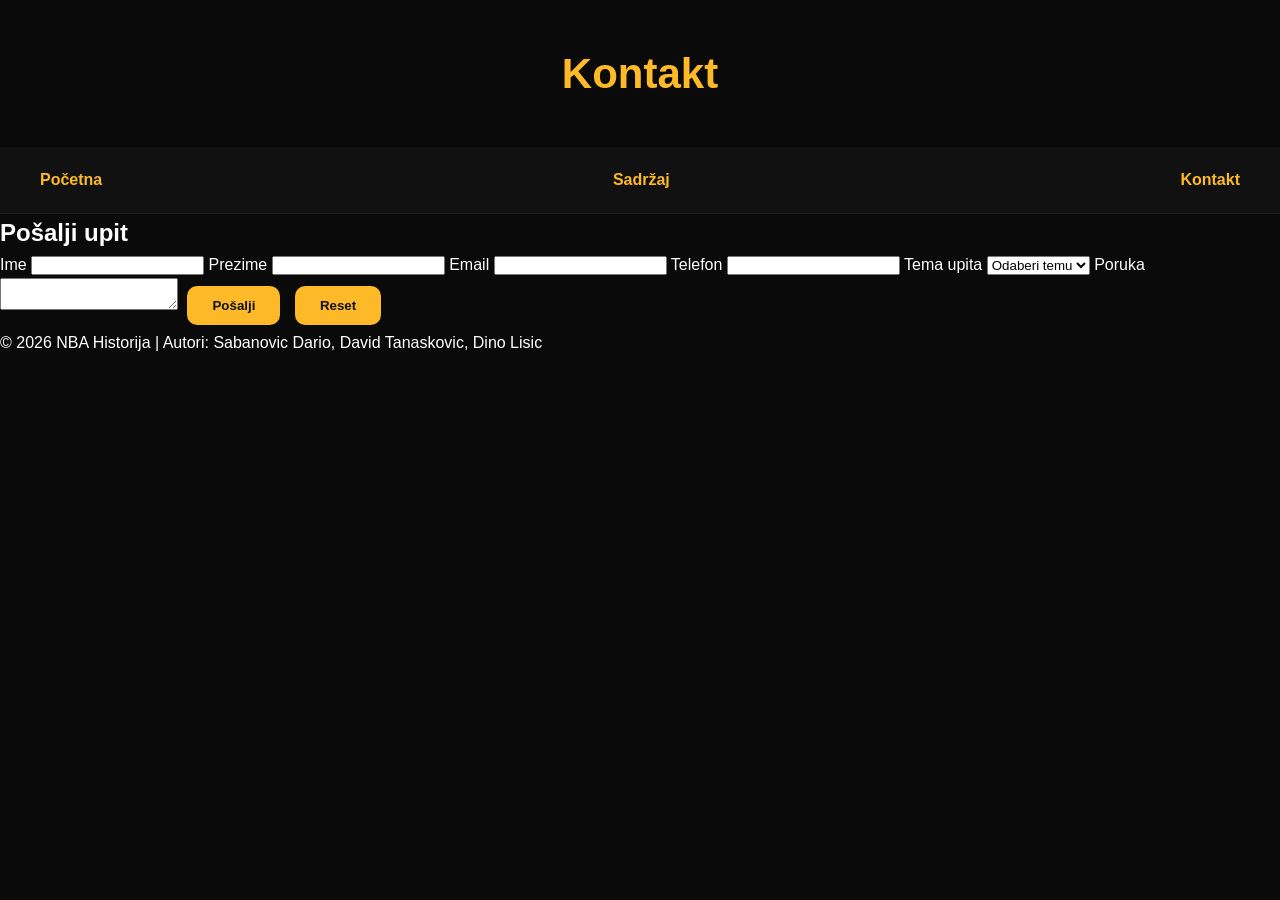
==== kontakt.html @ c61e5762 "postavljam zadnji html fajl kontakt.html betu verzija kontakt.html" ====
<!DOCTYPE html>
<html lang="bs">

<head>

<meta charset="UTF-8">

<meta name="viewport"
content="width=device-width, initial-scale=1.0">

<title>NBA Historija - Kontakt</title>

<link rel="stylesheet" href="omco.css">

</head>

<body>

<header>

    <h1>Kontakt</h1>

    <nav>
        <a href="index.html">Početna</a>
        <a href="sadrzaj.html">Sadržaj</a>
        <a href="kontakt.html">Kontakt</a>
    </nav>

</header>

<main>

<section>

    <h2>Pošalji upit</h2>

    <form id="kontaktForma" novalidate>

        <label for="ime">Ime</label>

        <input type="text" id="ime">

        <span id="imeError"></span>

           <!--AI Chat GBT -->

        <label for="prezime">Prezime</label>

        <input type="text" id="prezime">

        <span id="prezimeError"></span>

        <label for="email">Email</label>

        <input type="text" id="email">

        <span id="emailError"></span>

        <label for="telefon">Telefon</label>

        <input type="text" id="telefon">

        <span id="telefonError"></span>

        <label for="tema">Tema upita</label>

        <select id="tema">

            <option value="">
                Odaberi temu
            </option>

            <!--AI ChatGBT -->

            <option value="legende">
                NBA legende
            </option>

            <option value="rekordi">
                NBA rekordi
            </option>

            <option value="timovi">
                NBA timovi
            </option>

        </select>

        <span id="temaError"></span>

        <label for="poruka">Poruka</label>

        <textarea id="poruka"></textarea>

        <span id="porukaError"></span>

        <button type="submit">
            Pošalji
        </button>

        <button type="button">
            Reset
        </button>

        <p id="success"></p>

    </form>

</section>

</main>

<footer>

<p>
© 2026 NBA Historija |
Autori: Sabanovic Dario,
David Tanaskovic,
Dino Lisic
</p>

</footer>

<script src="js/tptpskripte.js"></script>

</body>
</html>
---- omco.css ----
/* =========================================
   1. RESET I GLOBALNI STILOVI
   ========================================= */
* {
    margin: 0;
    padding: 0;
    box-sizing: border-box;
}

body {
    font-family: 'Poppins', sans-serif;
    background: #0a0a0a;
    color: #fff;
    line-height: 1.6;
    overflow-x: hidden;
}

/* =========================================
   2. NAVIGACIJA (Fixna i Standardna)
   ========================================= */
nav {
    padding: 20px 40px;
    background: #111;
    display: flex;
    justify-content: space-between;
    align-items: center;
    border-bottom: 1px solid rgba(255, 255, 255, 0.05);
    position: relative;
    z-index: 1000;
}

/* Specifično za era.css (fixed nav sa blur efektom) */
.era-nav {
    position: fixed;
    top: 0;
    width: 100%;
    background: rgba(0,0,0,0.65);
    backdrop-filter: blur(10px);
}

nav h2 {
    color: #fdb927;
}

nav a {
    color: #fdb927;
    text-decoration: none;
    font-weight: 600;
    transition: 0.3s;
}

/* Crveno dugme za nazad iz era.css */
.btn-back-era {
    background: #c8102e;
    color: #fff !important;
    padding: 10px 18px;
    border-radius: 25px;
    font-size: 14px;
}

/* =========================================
   3. HERO SEKCIJA (Za Bird, Curry, Jokic, itd.)
   ========================================= */
.hero {
    min-height: 70vh;
    display: flex;
    align-items: center;
    gap: 40px;
    padding: 80px;
}

.hero img {
    width: 350px;
    height: 450px;
    object-fit: cover;
    border-radius: 25px;
    border: 2px solid #fdb927;
    box-shadow: 0 10px 30px rgba(253, 185, 39, 0.2);
}

.hero-text h1 {
    font-size: 55px;
    color: #fdb927;
}

.hero-text p {
    color: #ddd;
    max-width: 600px;
}

/* =========================================
   4. SLIDER SEKCIJA (Iz era.css)
   ========================================= */
.slider {
    position: relative;
    width: 100%;
    height: 100vh;
    overflow: hidden; 
}

.slide {
    position: absolute;
    width: 100%;
    height: 100%;
    background-size: cover;
    background-position: center;
    opacity: 0;
    transition: opacity 1s ease;
    display: flex;
    align-items: center;
    padding: 80px;
}

.slide::before {
    content: "";
    position: absolute;
    inset: 0;
    background: linear-gradient(to right, rgba(0,0,0,0.85), rgba(0,0,0,0.35));
}

.slide.active {
    opacity: 1;
}

.slide .content {
    position: relative;
    z-index: 2;
    max-width: 650px;
}

.controls {
    position: absolute;
    bottom: 35px;
    left: 50%;
    transform: translateX(-50%);
    z-index: 10;
}

/* =========================================
   5. GRID I KARTICE (Legende i Uspjesi)
   ========================================= */
.container {
    max-width: 1200px;
    margin: auto;
    padding: 60px 30px;
}

header h1 {
    color: #fdb927;
    font-size: 42px;
    text-align: center;
    padding: 40px 0;
}

.grid {
    display: grid;
    grid-template-columns: repeat(auto-fit, minmax(300px, 1fr));
    gap: 25px;
}

.card {
    background: #151515;
    border-radius: 18px;
    overflow: hidden;
    border: 1px solid rgba(255,255,255,0.08);
    transition: 0.3s;
    text-decoration: none;
    color: #fff;
    padding: 20px; /* Za info kartice */
}

/* Specifično za kartice u legende.html (slika preko cijele širine) */
.card img.card-img {
    width: 100%;
    height: 250px;
    object-fit: cover;
    border-radius: 12px;
    margin-bottom: 15px;
}

.card:hover {
    transform: translateY(-8px);
    border-color: #fdb927;
}

.section-title {
    color: #fdb927;
    margin-bottom: 20px;
    font-size: 28px;
    margin-top: 40px;
}

/* =========================================
   6. INFO SEKCIJE, LISTE I DUGMADI
   ========================================= */
.info {
    background: #111;
    padding: 25px;
    border-radius: 15px;
    margin-bottom: 40px;
    border-left: 4px solid #fdb927;
}

ul {
    color: #ccc;
    line-height: 1.7;
    list-style-position: inside;
}

/* Dugmad (iz kobe.css, lebron.css, era.css) */
button, .btn {
    background: #fdb927;
    color: #111;
    border: none;
    padding: 12px 25px;
    border-radius: 10px;
    font-weight: 700;
    cursor: pointer;
    transition: 0.3s;
    margin: 5px;
}

button:hover {
    background: #fff;
    transform: scale(1.05);
}

/* =========================================
   7. RESPONSIVE DIZAJN
   ========================================= */
@media(max-width: 900px) {
    .hero {
        flex-direction: column;
        text-align: center;
        padding: 40px 20px;
    }

    .hero img {
        width: 100%;
        max-width: 300px;
        height: auto;
    }

    .hero-text h1 {
        font-size: 35px;
    }

    .grid {
        grid-template-columns: 1fr;
    }

    .slide {
        padding: 40px 20px;
        text-align: center;
    }
}

/* =========================================
   8. INDEX.HTML DODATNI STILOVI
   ========================================= */

/* Dark mode dugme */
#tema-dugme {
    background: #fdb927;
    color: #111;
    border: none;
    padding: 10px 18px;
    border-radius: 10px;
    font-weight: bold;
}

/* Aktivno filter dugme */
.filter-btn.aktivan {
    background: #c8102e;
    color: white;
}

/* Kartice na index stranici */
.kartica {
    background: #151515;
    border-radius: 18px;
    overflow: hidden;
    border: 1px solid rgba(255,255,255,0.08);
    transition: 0.3s;
}

.kartica:hover {
    transform: translateY(-8px);
    border-color: #fdb927;
}

/* Slike u karticama */
.kartica img {
    width: 100%;
    height: 250px;
    object-fit: cover;
}

/* Sadržaj kartice */
.card-content {
    padding: 20px;
}

.card-content h3 {
    color: #fdb927;
    margin-bottom: 10px;
}

.card-content p {
    color: #ccc;
    margin-bottom: 15px;
}

/* Link dugme */
.card-content a {
    display: inline-block;
    background: #fdb927;
    color: #111;
    text-decoration: none;
    padding: 10px 15px;
    border-radius: 8px;
    font-weight: bold;
    transition: 0.3s;
}

.card-content a:hover {
    background: white;
}

/* Fun fact sekcija */
.fun-fact-sekcija,
.tajmer-sekcija {
    background: #111;
    margin: 30px auto;
    padding: 30px;
    border-radius: 15px;
    max-width: 1000px;
    text-align: center;
    border: 1px solid rgba(255,255,255,0.08);
}

.fun-fact-sekcija h2,
.tajmer-sekcija h2 {
    color: #fdb927;
    margin-bottom: 15px;
}

/* Dark tema */
.dark-theme {
    background: #000;
    color: white;
}

.dark-theme .kartica {
    background: #1a1a1a;
}

.dark-theme nav {
    background: #050505;
}

.dark-theme footer {
    background: #050505;
}
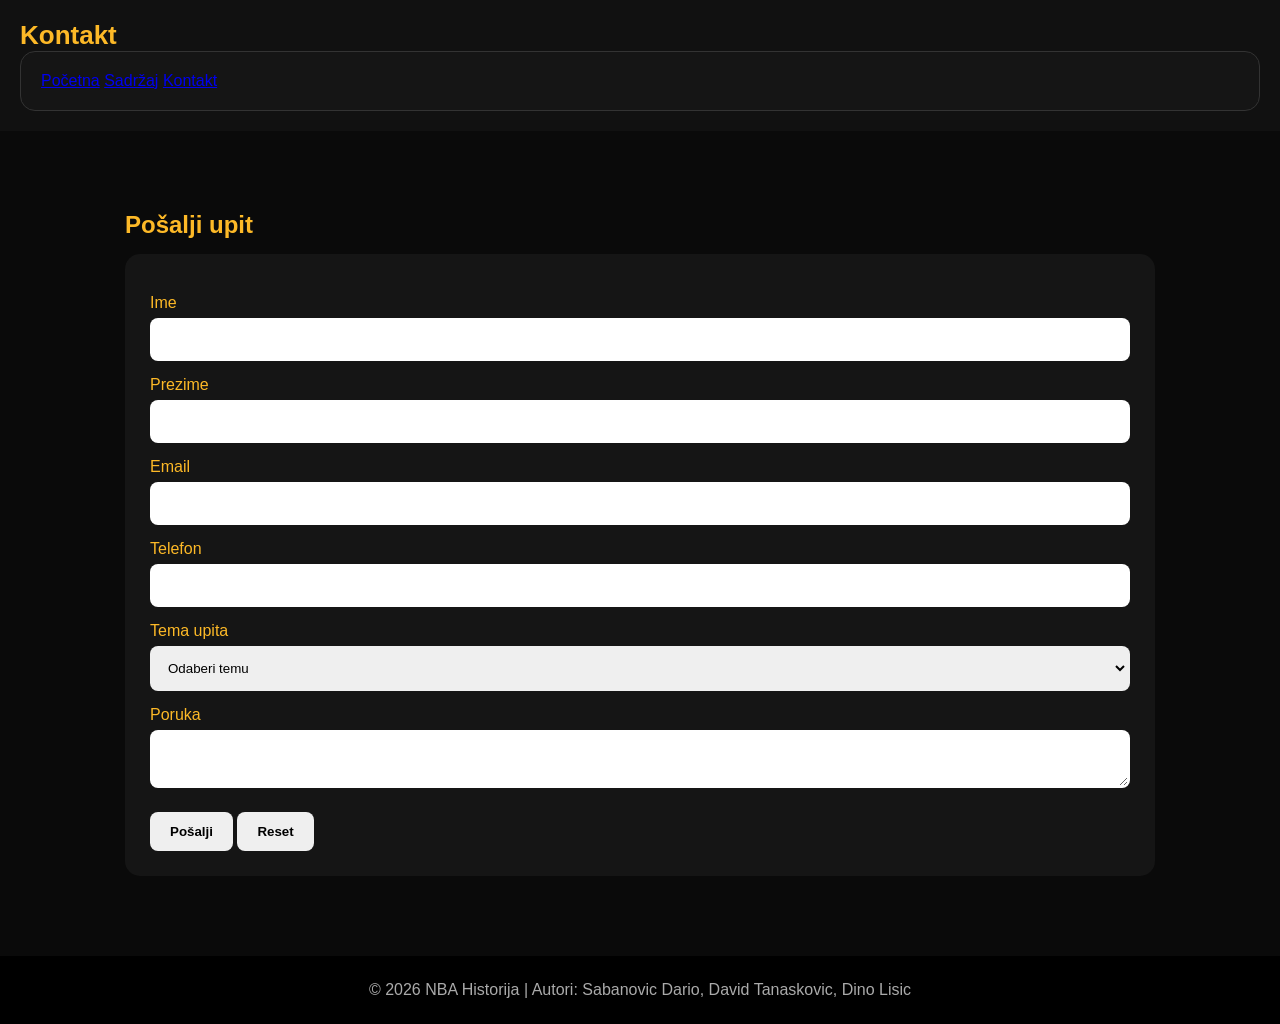
==== commit d3fae28f: "konacan fajl prepravka vec postavljenih fajlova html" ====
--- a/kontakt.html
+++ b/kontakt.html
@@ -10,7 +10,7 @@
 
 <title>NBA Historija - Kontakt</title>
 
-<link rel="stylesheet" href="omco.css">
+ <link rel="stylesheet" href="tptpstil.css">
 
 </head>
 
--- a/tptpstil.css
+++ b/tptpstil.css
@@ -0,0 +1,324 @@
+/* =========================================
+   Css varijable (Arhitektura)
+   ========================================= */
+:root {
+  /* Primarne boje */
+  --color-primary: #fdb927;
+  --color-bg-body: #0a0a0a;
+  --color-bg-card: #151515;
+  --color-bg-header: #111;
+  --color-bg-alt: #222;
+  
+  /* Tekst i obrubi */
+  --color-text-light: #ffffff;
+  --color-text-muted: #aaaaaa;
+  --color-border: #333333;
+  --color-error: #ff6666;
+  --color-success: #7CFC00;
+
+  /* Layout i tranzicije */
+  --border-radius-lg: 15px;
+  --border-radius-sm: 8px;
+  --transition-fast: 0.3s ease;
+}
+
+/* Upotreba ai-a: Ai mi je pomogao u postavljanju ove arhitekture varijabli 
+   kako bih mogao mijenjati boje na cijelom sajtu odjednom bez ručnog traženja koda. */
+
+/* =========================================
+   Reset i osnovni stilovi
+   ========================================= */
+* {
+  margin: 0;
+  padding: 0;
+  box-sizing: border-box;
+}
+
+html {
+  scroll-behavior: smooth;
+}
+
+body {
+  font-family: Arial, sans-serif;
+  background: var(--color-bg-body);
+  color: var(--color-text-light);
+}
+
+/* =========================================
+   Header i navigacija
+   ========================================= */
+header {
+  background: var(--color-bg-header);
+  padding: 20px;
+  position: sticky;
+  top: 0;
+  z-index: 10;
+}
+
+header h1, .logo {
+  color: var(--color-primary);
+  font-size: 26px;
+  font-weight: bold;
+}
+
+.header-flex {
+  display: flex;
+  justify-content: space-between;
+  align-items: center;
+  flex-wrap: wrap;
+}
+
+.menu a {
+  color: var(--color-text-light);
+  text-decoration: none;
+  margin: 0 10px;
+  transition: var(--transition-fast);
+}
+
+.menu a:hover {
+  color: var(--color-primary);
+}
+
+/* =========================================
+   Layout struktura
+   ========================================= */
+.layout {
+  display: grid;
+  grid-template-columns: 220px 1fr 300px;
+  gap: 25px;
+  padding: 30px;
+}
+
+main {
+  max-width: 1100px;
+  margin: auto;
+  padding: 35px;
+}
+
+section {
+  margin: 45px 0;
+}
+
+nav, aside {
+  background: var(--color-bg-card);
+  padding: 20px;
+  border-radius: var(--border-radius-lg);
+  height: max-content;
+  border: 1px solid var(--color-border);
+}
+
+/* =========================================
+   Komponente (Cards, tables, gallery)
+   ========================================= */
+h2, h3, .card a {
+  color: var(--color-primary);
+  margin-bottom: 15px;
+}
+
+table {
+  width: 100%;
+  border-collapse: collapse;
+  background: var(--color-bg-card);
+}
+
+th, td {
+  padding: 14px;
+  border: 1px solid var(--color-border);
+  text-align: left;
+}
+
+th {
+  background: var(--color-bg-alt);
+  color: var(--color-primary);
+}
+
+.cards {
+  display: grid;
+  grid-template-columns: repeat(3, 1fr);
+  gap: 20px;
+  margin-top: 25px;
+}
+
+.card {
+  background: var(--color-bg-card);
+  border-radius: var(--border-radius-lg);
+  overflow: hidden;
+  border: 1px solid var(--color-border);
+  transition: all var(--transition-fast);
+}
+
+/* Upotreba ai-a: Ai je sugerisao dodavanje transform i box-shadow efekata na hover 
+   kako bi kartice dobile dubinu i profesionalniji izgled. */
+.card:hover {
+  transform: translateY(-5px);
+  border-color: var(--color-primary);
+  box-shadow: 0 10px 20px rgba(253, 185, 39, 0.1);
+}
+
+.card img {
+  width: 100%;
+  height: 190px;
+  object-fit: cover;
+}
+
+.gallery {
+  display: grid;
+  grid-template-columns: repeat(3, 1fr);
+  gap: 18px;
+}
+
+.gallery img {
+  width: 100%;
+  height: 230px;
+  object-fit: cover;
+  border-radius: 12px;
+}
+
+/* =========================================
+   Hero sekcija
+   ========================================= */
+/* Upotreba ai-a: Ai mi je pomogao napisati keyframes animaciju za naslov 
+   kako bi se tekst lagano pojavio pri učitavanju stranice. */
+@keyframes fadeIn {
+  from { opacity: 0; transform: translateY(-10px); }
+  to { opacity: 1; transform: translateY(0); }
+}
+
+.hero {
+  padding: 70px 30px;
+  text-align: center;
+  background: linear-gradient(rgba(0, 0, 0, .7), rgba(0, 0, 0, .7)), 
+              url("https://images.unsplash.com/photo-1519861531473-9200262188bf?q=80&w=1600") center/cover;
+}
+
+.hero h1 {
+  font-size: 55px;
+  color: var(--color-primary);
+  animation: fadeIn 1s ease-out;
+}
+
+/* =========================================
+   Forme i dugmad
+   ========================================= */
+form {
+  background: var(--color-bg-card);
+  padding: 25px;
+  border-radius: var(--border-radius-lg);
+}
+
+label {
+  display: block;
+  margin-top: 15px;
+  color: var(--color-primary);
+}
+
+input, select, textarea {
+  width: 100%;
+  padding: 12px;
+  margin-top: 6px;
+  border-radius: var(--border-radius-sm);
+  border: 2px solid transparent;
+  transition: var(--transition-fast);
+}
+
+input:focus, textarea:focus {
+  outline: none;
+  border-color: var(--color-primary);
+}
+
+button {
+  margin-top: 20px;
+  padding: 12px 20px;
+  border: none;
+  border-radius: var(--border-radius-sm);
+  cursor: pointer;
+  font-weight: bold;
+  transition: var(--transition-fast);
+}
+
+nav button {
+  display: block;
+  width: 100%;
+  margin: 8px 0;
+  background: var(--color-bg-alt);
+  color: var(--color-text-light);
+  border: 1px solid var(--color-border);
+}
+
+nav button:hover {
+  background: var(--color-primary);
+  color: black;
+}
+
+.submit {
+  background: var(--color-primary);
+  color: black;
+}
+
+.reset {
+  background: var(--color-border);
+  color: var(--color-text-light);
+}
+
+.error { color: var(--color-error); font-size: 14px; }
+.invalid { border-color: var(--color-error); }
+.success { color: var(--color-success); font-weight: bold; margin-top: 20px; }
+
+/* =========================================
+   Footer
+   ========================================= */
+footer {
+  text-align: center;
+  background: #000;
+  padding: 25px;
+  color: var(--color-text-muted);
+}
+
+/* =========================================
+   Responzivnost (Media queries - 3 breakpointa)
+   ========================================= */
+/* Upotreba ai-a: Ai mi je pomogao definisati tri tačna breakpointa i specifična 
+   pravila za mobilne uređaje, poput pretvaranja navigacije u kolonu i skrolovanja tabela. */
+
+/* 1. Breakpoint: Tableti i manji laptopi */
+@media (max-width: 1024px) {
+  .layout {
+    grid-template-columns: 200px 1fr;
+    padding: 20px;
+  }
+  aside {
+    display: none;
+  }
+}
+
+/* 2. Breakpoint: Veći telefoni i manji tableti */
+@media (max-width: 768px) {
+  .layout {
+    grid-template-columns: 1fr;
+  }
+  .cards {
+    grid-template-columns: repeat(2, 1fr);
+  }
+  .hero h1 {
+    font-size: 42px;
+  }
+}
+
+/* 3. Breakpoint: Mobilni uređaji */
+@media (max-width: 480px) {
+  .cards, .gallery {
+    grid-template-columns: 1fr;
+  }
+  .hero h1 {
+    font-size: 32px;
+  }
+  .header-flex {
+    flex-direction: column;
+    gap: 10px;
+  }
+  table {
+    font-size: 11px;
+    display: block;
+    overflow-x: auto;
+  }
+}
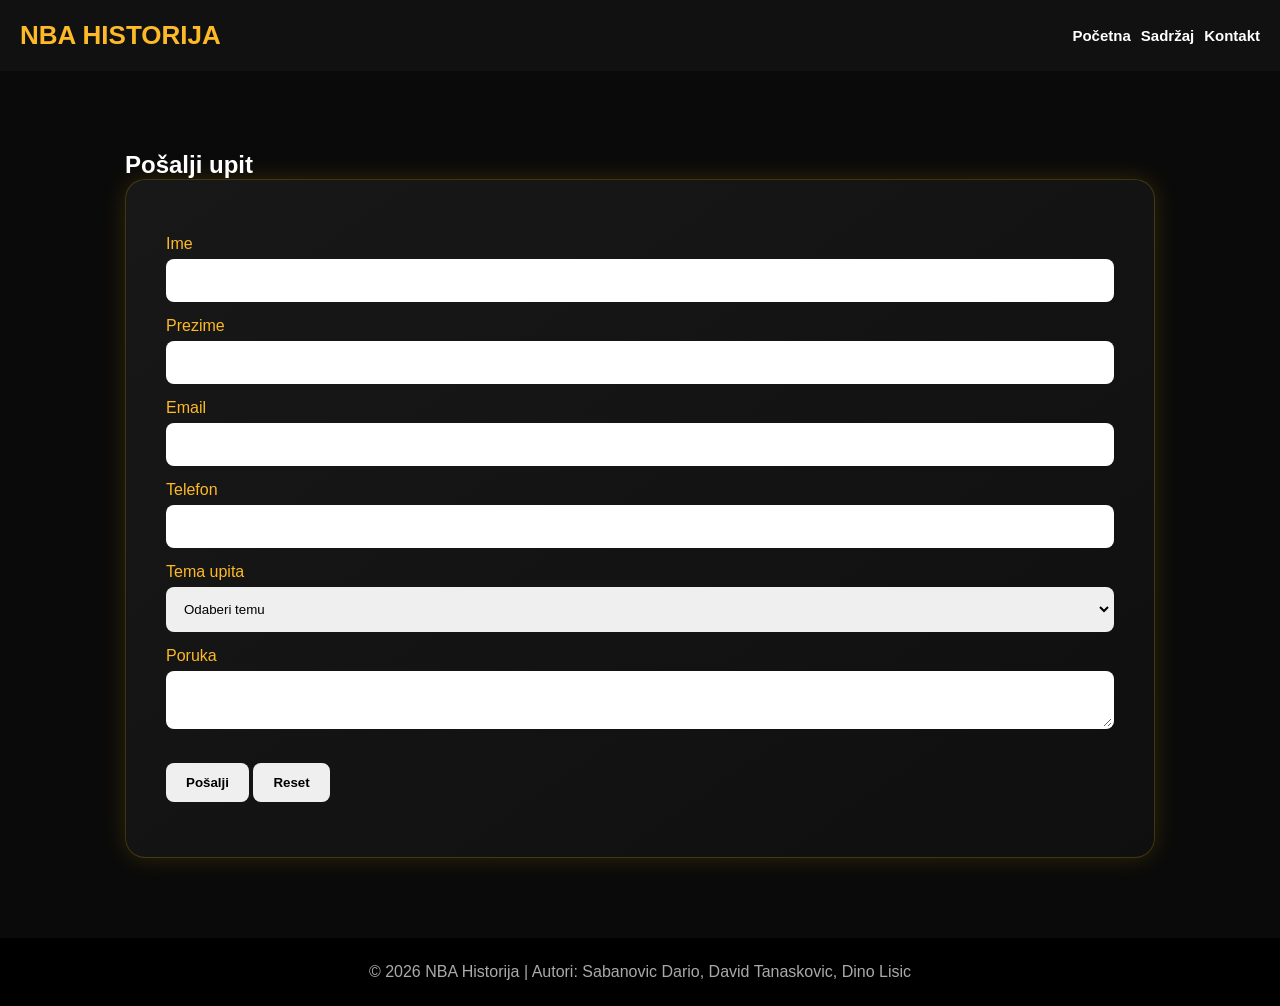
==== commit f0beec1d: "prerada doredjivanje prerada" ====
--- a/kontakt.html
+++ b/kontakt.html
@@ -10,24 +10,22 @@
 
 <title>NBA Historija - Kontakt</title>
 
- <link rel="stylesheet" href="tptpstil.css">
+ <link rel="stylesheet" href="css/tptpstil.css">
 
 </head>
 
 <body>
 
-<header>
+<header class="glavni-header">
+    <h1 class="logo">NBA HISTORIJA</h1>
 
-    <h1>Kontakt</h1>
-
-    <nav>
+    <nav class="menu">
         <a href="index.html">Početna</a>
         <a href="sadrzaj.html">Sadržaj</a>
         <a href="kontakt.html">Kontakt</a>
+        
     </nav>
-
 </header>
-
 <main>
 
 <section>
--- a/css/tptpstil.css
+++ b/css/tptpstil.css
@@ -0,0 +1,1043 @@
+/* =========================================
+   CSS VARIJABLE
+   ========================================= */
+
+:root {
+  --color-primary: #fdb927;
+  --color-bg-body: #0a0a0a;
+  --color-bg-card: #151515;
+  --color-bg-header: #111;
+  --color-bg-alt: #222;
+
+  --color-text-light: #ffffff;
+  --color-text-muted: #aaaaaa;
+  --color-border: #333333;
+
+  --color-error: #ff6666;
+  --color-success: #7CFC00;
+
+  --border-radius-lg: 15px;
+  --border-radius-sm: 8px;
+
+  --transition-fast: 0.3s ease;
+}
+
+/* =========================================
+   RESET
+   ========================================= */
+
+* {
+  margin: 0;
+  padding: 0;
+  box-sizing: border-box;
+}
+
+html {
+  scroll-behavior: smooth;
+}
+
+body {
+  font-family: Arial, sans-serif;
+  background: var(--color-bg-body);
+  color: var(--color-text-light);
+}
+
+/* =========================================
+   HEADER
+   ========================================= */
+
+header {
+  background: var(--color-bg-header);
+  padding: 20px;
+  position: sticky;
+  top: 0;
+  z-index: 10;
+}
+
+.logo {
+  color: var(--color-primary);
+  font-size: 26px;
+  font-weight: bold;
+}
+
+.header-flex {
+  display: flex;
+  align-items: center;
+  width: 100%;
+}
+
+.menu {
+  margin-left: auto;
+
+  display: flex;
+  align-items: center;
+}
+
+header .menu a,
+header .menu a:visited {
+    color: white;
+    text-decoration: none;
+    font-size: 15px;
+    font-weight: bold;
+    margin-left: 10px;
+}
+
+header .menu a:hover {
+    color: #fdb927;
+}
+.menu a:hover {
+  color: #fdb927;
+}
+/* =========================================
+   HERO
+   ========================================= */
+
+.hero {
+  padding: 70px 30px;
+  text-align: center;
+
+  background:
+  linear-gradient(rgba(0,0,0,.7), rgba(0,0,0,.7)),
+  url("https://images.unsplash.com/photo-1519861531473-9200262188bf?q=80&w=1600")
+  center/cover;
+}
+
+.hero h1 {
+  font-size: 55px;
+  color: var(--color-primary);
+}
+
+/* =========================================
+   LAYOUT
+   ========================================= */
+
+.layout {
+  display: grid;
+  grid-template-columns: 220px 1fr 300px;
+  gap: 25px;
+  padding: 30px;
+}
+
+main {
+  max-width: 1100px;
+  margin: auto;
+  padding: 35px;
+}
+
+section {
+  margin: 45px 0;
+}
+
+nav,
+aside {
+  background: var(--color-bg-card);
+  padding: 20px;
+  border-radius: var(--border-radius-lg);
+  border: 1px solid var(--color-border);
+  height: max-content;
+}
+
+/* =========================================
+   DUGMAD
+   ========================================= */
+
+button {
+  margin-top: 20px;
+  padding: 12px 20px;
+  border: none;
+  border-radius: var(--border-radius-sm);
+  cursor: pointer;
+  font-weight: bold;
+  transition: var(--transition-fast);
+}
+
+nav button {
+  display: block;
+  width: 100%;
+  margin: 8px 0;
+  background: var(--color-bg-alt);
+  color: var(--color-text-light);
+  border: 1px solid var(--color-border);
+}
+
+nav button:hover {
+  background: var(--color-primary);
+  color: black;
+}
+
+/* =========================================
+   CARDS
+   ========================================= */
+
+.cards {
+  display: grid;
+  grid-template-columns: repeat(3, 1fr);
+  gap: 20px;
+  margin-top: 25px;
+}
+
+.card {
+  background: var(--color-bg-card);
+  border-radius: var(--border-radius-lg);
+  overflow: hidden;
+  border: 1px solid var(--color-border);
+  transition: var(--transition-fast);
+}
+
+.card:hover {
+  transform: translateY(-5px);
+  border-color: var(--color-primary);
+  box-shadow: 0 10px 20px rgba(253,185,39,.1);
+}
+
+.card img {
+  width: 100%;
+  height: 190px;
+  object-fit: cover;
+}
+
+.card-content {
+  padding: 15px;
+}
+
+.card-content h3 {
+  color: var(--color-primary);
+  margin-bottom: 10px;
+}
+
+.card-content a {
+  color: var(--color-primary);
+  text-decoration: none;
+}
+
+/* =========================================
+   SEKCIJE IZ MENIJA
+   ========================================= */
+
+.sekcija {
+  display: none;
+  background: var(--color-bg-card);
+  padding: 25px;
+  border-radius: var(--border-radius-lg);
+  margin-top: 25px;
+  border: 1px solid var(--color-border);
+}
+
+.aktivna-sekcija {
+  display: block;
+}
+
+.sekcija h2 {
+  color: var(--color-primary);
+  margin-bottom: 15px;
+}
+
+/* =========================================
+   TABELE
+   ========================================= */
+
+table {
+  width: 100%;
+  border-collapse: collapse;
+  background: var(--color-bg-card);
+}
+
+th,
+td {
+  padding: 14px;
+  border: 1px solid var(--color-border);
+  text-align: left;
+}
+
+th {
+  background: var(--color-bg-alt);
+  color: var(--color-primary);
+}
+
+/* =========================================
+   GALERIJA
+   ========================================= */
+
+.gallery {
+  display: grid;
+  grid-template-columns: repeat(3, 1fr);
+  gap: 18px;
+}
+
+.gallery img {
+  width: 100%;
+  height: 230px;
+  object-fit: cover;
+  border-radius: 12px;
+}
+
+/* =========================================
+   VIDEO
+   ========================================= */
+
+aside iframe {
+  width: 100%;
+  height: 220px;
+  border: none;
+  border-radius: 10px;
+  margin-top: 15px;
+}
+
+/* =========================================
+   KONTAKT FORMA
+   ========================================= */
+
+form {
+  background: var(--color-bg-card);
+  padding: 25px;
+  border-radius: var(--border-radius-lg);
+}
+
+label {
+  display: block;
+  margin-top: 15px;
+  color: var(--color-primary);
+}
+
+input,
+select,
+textarea {
+  width: 100%;
+  padding: 12px;
+  margin-top: 6px;
+  border-radius: var(--border-radius-sm);
+  border: 2px solid transparent;
+  transition: var(--transition-fast);
+}
+
+input:focus,
+textarea:focus,
+select:focus {
+  outline: none;
+  border-color: var(--color-primary);
+}
+
+.submit {
+  background: var(--color-primary);
+  color: black;
+}
+
+.reset {
+  background: var(--color-border);
+  color: white;
+}
+
+.error,
+.greska {
+  color: var(--color-error);
+  font-size: 14px;
+}
+
+.invalid {
+  border-color: var(--color-error);
+}
+
+.success {
+  color: var(--color-success);
+  font-weight: bold;
+  margin-top: 20px;
+}
+
+/* =========================================
+   FOOTER
+   ========================================= */
+
+footer {
+  text-align: center;
+  background: #000;
+  padding: 25px;
+  color: var(--color-text-muted);
+}
+
+/* =========================================
+   RESPONSIVE
+   ========================================= */
+
+@media (max-width: 1024px) {
+
+  .layout {
+    grid-template-columns: 200px 1fr;
+    padding: 20px;
+  }
+
+  aside {
+    display: none;
+  }
+}
+
+@media (max-width: 768px) {
+
+  .layout {
+    grid-template-columns: 1fr;
+  }
+
+  .cards {
+    grid-template-columns: repeat(2, 1fr);
+  }
+
+  .hero h1 {
+    font-size: 42px;
+  }
+}
+
+@media (max-width: 480px) {
+
+  .cards,
+  .gallery {
+    grid-template-columns: 1fr;
+  }
+
+  .hero h1 {
+    font-size: 32px;
+  }
+
+  .header-flex {
+    flex-direction: column;
+    gap: 10px;
+  }
+
+  table {
+    font-size: 11px;
+    display: block;
+    overflow-x: auto;
+  }
+}
+.aktivna-sekcija {
+    display: block;
+}
+/* =========================================
+   NBA REKORDI KARTICE
+   ========================================= */
+
+.rekordi-grid {
+    display: grid;
+    grid-template-columns: repeat(3, 1fr);
+    gap: 25px;
+    margin-top: 30px;
+}
+
+.rekord-card {
+    background: #111;
+    border: 1px solid #2d2d2d;
+    border-radius: 28px;
+    padding: 35px;
+    transition: 0.3s;
+}
+
+.rekord-card:hover {
+    transform: translateY(-6px);
+    border-color: #fdb927;
+}
+
+.rekord-card h1 {
+    font-size: 36px;
+    color: white;
+    margin-bottom: 14px;
+    font-weight: bold;
+}
+
+.rekord-card h3 {
+    color: #fdb927;
+    font-size: 18px;
+    margin-bottom: 10px;
+}
+
+.rekord-card p {
+    color: #d0d0d0;
+    font-size: 14px;
+    line-height: 1.3;
+}.aktivna-kartica {
+    border-top: 6px solid #fdb927;
+}
+
+/* =========================================
+   RESPONSIVE REKORDI
+   ========================================= */
+
+@media (max-width: 900px) {
+
+    .rekordi-grid {
+        grid-template-columns: repeat(2, 1fr);
+    }
+}
+
+@media (max-width: 600px) {
+
+    .rekordi-grid {
+        grid-template-columns: 1fr;
+    }
+
+    .rekord-card h1 {
+        font-size: 50px;
+    }
+}
+.trofej-naslov {
+    margin-bottom: 25px;
+    color: #fdb927;
+}
+#trofej table {
+    margin-top: 10px;
+}
+#trofej {
+    max-width: 700px;
+    margin: 0 auto;
+}
+
+#trofej table {
+    width: 100%;
+    margin-top: 15px;
+    font-size: 14px;
+}
+
+#trofej th,
+#trofej td {
+    padding: 10px;
+}
+.tim {
+    display: flex;
+    align-items: center;
+    gap: 10px;
+}
+
+.tim img {
+    width: 28px;
+    height: 28px;
+    object-fit: contain;
+}
+.ere-title {
+    text-align: center;
+    color: #fdb927;
+    margin-bottom: 25px;
+}
+
+.era-box {
+    background: #111;
+    border-left: 5px solid #fdb927;
+    padding: 25px;
+    border-radius: 15px;
+}
+
+.era-box h3 {
+    color: white;
+    margin-bottom: 15px;
+}
+
+.era-box p {
+    color: #cccccc;
+    line-height: 1.7;
+}
+
+span {
+    color: red;
+    font-size: 14px;
+    display: block;
+    margin-top: 5px;
+    margin-bottom: 10px;
+    font-weight: bold;
+}
+
+#success {
+    color: lightgreen;
+    font-weight: bold;
+    margin-top: 15px;
+}
+form {
+    background: linear-gradient(145deg, #181818, #0f0f0f);
+    padding: 40px;
+    border-radius: 20px;
+    box-shadow: 0 0 25px rgba(255, 196, 0, 0.15);
+    border: 1px solid rgba(255, 196, 0, 0.2);
+}
+
+header .menu {
+    background: transparent;
+    border: none;
+    padding: 0;
+
+    display: flex;
+    align-items: center;
+}
+
+header .menu a,
+header .menu a:visited {
+    color: white;
+    text-decoration: none;
+    font-size: 15px;
+    font-weight: bold;
+    margin-left: 10px;
+}
+header .menu a:hover {
+    color: #fdb927;
+}
+.glavni-header {
+    display: flex;
+    align-items: center;
+    width: 100%;
+}
+
+.glavni-header .logo {
+    margin-right: auto;
+}
+
+.glavni-header .menu {
+    margin-left: auto;
+    display: flex;
+    align-items: center;
+}
+
+.glavni-header .menu a,
+.glavni-header .menu a:visited {
+    color: white;
+    text-decoration: none;
+    font-size: 15px;
+    font-weight: bold;
+    margin-left: 10px;
+}
+.sadrzaj-meni {
+    display: flex;
+    gap: 18px;
+    flex-wrap: wrap;
+
+    background: transparent;
+    border: none;
+    padding: 0;
+    margin-top: 20px;
+}
+
+.sadrzaj-meni a {
+    background: #181818;
+
+    color: white;
+    text-decoration: none;
+
+    padding: 12px 20px;
+
+    border-radius: 12px;
+
+    border: 1px solid #2c2c2c;
+
+    font-size: 15px;
+    font-weight: bold;
+
+    transition: 0.3s;
+}
+
+.sadrzaj-meni a:hover {
+    background: #fdb927;
+    color: black;
+
+    transform: translateY(-2px);
+}
+/* GALERIJA NBA LEGENDI */
+
+#galerija div{
+    display: flex;
+    flex-wrap: wrap;
+    gap: 20px;
+}
+
+#galerija figure{
+    width: 180px;
+    background-color: #111;
+    border: 1px solid #333;
+    border-radius: 10px;
+    padding: 10px;
+}
+
+#galerija img{
+    width: 100%;
+    height: 220px;
+    object-fit: cover;
+    border-radius: 8px;
+}
+
+#galerija figcaption{
+    margin-top: 10px;
+    font-size: 16px;
+    line-height: 1.5;
+}
+.goat-container{
+    display: flex;
+    gap: 40px;
+    align-items: flex-start;
+    flex-wrap: wrap;
+}
+
+.image-wrapper{
+    position: relative;
+    width: 500px;
+}
+
+.image-wrapper img{
+    width: 500px;
+    display: block;
+    border-radius: 10px;
+}
+
+/* CRVENA TAČKA */
+
+.hotspot{
+    position: absolute;
+
+    top: 120px;
+    left: 245px;
+
+    width: 35px;
+    height: 35px;
+
+    background: red;
+
+    border: 4px solid white;
+
+    border-radius: 50%;
+
+    cursor: pointer;
+
+    z-index: 9999;
+
+    padding: 0;
+    margin: 0;
+}
+
+/* PANEL */
+
+.info-panel{
+    width: 420px;
+    min-height: 520px;
+    max-height: 740px;
+    overflow-y: auto;
+
+    background: #111;
+    border: 1px solid #333;
+    border-radius: 10px;
+    padding: 20px;
+
+    display: none;
+}
+.info-panel.active{
+    display: block;
+}
+
+.info-panel h3{
+    color: #fdb927;
+    margin-bottom: 15px;
+}
+
+.info-panel h4{
+    color: gold;
+    margin-top: 15px;
+}
+
+.info-panel ul{
+    padding-left: 20px;
+}
+
+.close-btn{
+    float: right;
+
+    background: none;
+
+    border: none;
+
+    color: white;
+
+    font-size: 30px;
+
+    cursor: pointer;
+
+    margin: 0;
+    padding: 0;
+}
+
+.close-btn:hover{
+    color: #fdb927;
+}
+
+/* RESPONSIVE */
+
+@media (max-width: 900px){
+
+    .goat-container{
+        flex-direction: column;
+    }
+
+    .info-panel{
+        width: 100%;
+    }
+
+    .image-wrapper,
+    .image-wrapper img{
+        width: 100%;
+    }
+}
+.vrh-dugme{
+    margin-top: 25px;
+}
+
+.vrh-dugme a{
+    display: inline-block;
+
+    background: linear-gradient(135deg, #fdb927, #ffcc33);
+
+    color: black;
+
+    text-decoration: none;
+
+    padding: 12px 22px;
+
+    border-radius: 12px;
+
+    font-weight: bold;
+
+    font-size: 15px;
+
+    transition: 0.3s;
+
+    box-shadow: 0 4px 15px rgba(253,185,39,0.3);
+}
+
+.vrh-dugme a:hover{
+    transform: translateY(-3px);
+
+    box-shadow: 0 8px 20px rgba(253,185,39,0.5);
+
+    background: linear-gradient(135deg, #ffcc33, #fdb927);
+}
+/* COUNTER */
+
+.counter-section{
+    display: flex;
+
+    justify-content: center;
+
+    margin: 70px 0 40px 0;
+}
+
+.counter-box{
+    background: linear-gradient(145deg, #181818, #0f0f0f);
+
+    border: 1px solid rgba(253,185,39,0.25);
+
+    border-radius: 25px;
+
+    padding: 40px 70px;
+
+    text-align: center;
+
+    box-shadow: 0 0 30px rgba(253,185,39,0.12);
+
+    transition: 0.3s;
+}
+
+.counter-box:hover{
+    transform: translateY(-6px);
+
+    box-shadow: 0 0 40px rgba(253,185,39,0.25);
+
+    border-color: #fdb927;
+}
+
+.counter-box h2{
+    font-size: 70px;
+
+    color: #fdb927;
+
+    margin-bottom: 10px;
+
+    font-weight: bold;
+}
+
+.counter-box p{
+    font-size: 20px;
+
+    color: white;
+
+    letter-spacing: 1px;
+
+    font-weight: bold;
+}
+
+.tema-wrapper{
+    margin-top: 30px;
+}
+
+#tema-dugme{
+    background: rgba(255,255,255,0.08);
+
+    backdrop-filter: blur(10px);
+
+    color: white;
+
+    border: 1px solid rgba(255,255,255,0.15);
+
+    padding: 14px 24px;
+
+    border-radius: 14px;
+
+    font-size: 15px;
+
+    font-weight: bold;
+
+    cursor: pointer;
+
+    transition: 0.3s;
+
+    box-shadow: 0 0 20px rgba(0,0,0,0.25);
+}
+
+#tema-dugme:hover{
+    transform: translateY(-3px);
+
+    background: #fdb927;
+
+    color: black;
+}
+/* LIGHT MODE */
+
+body.light-theme{
+    background: #f5f5f5;
+    color: #111;
+}
+
+body.light-theme header{
+    background: white;
+}
+
+body.light-theme .hero{
+    background:
+    linear-gradient(rgba(255,255,255,.6), rgba(255,255,255,.6)),
+    url("https://images.unsplash.com/photo-1519861531473-9200262188bf?q=80&w=1600")
+    center/cover;
+}
+
+body.light-theme .logo,
+body.light-theme h1,
+body.light-theme h2,
+body.light-theme h3{
+    color: #111;
+}
+
+body.light-theme p,
+body.light-theme li,
+body.light-theme td{
+    color: #222;
+}
+
+body.light-theme .menu a{
+    color: #111;
+}
+
+body.light-theme section,
+body.light-theme .card,
+body.light-theme .info-panel,
+body.light-theme .counter-box,
+body.light-theme table,
+body.light-theme form,
+body.light-theme nav,
+body.light-theme aside{
+    background: white;
+    color: black;
+    border-color: #ddd;
+}
+
+body.light-theme th{
+    background: #ececec;
+    color: black;
+}
+
+body.light-theme footer{
+    background: #e9e9e9;
+    color: #111;
+}
+/* LIGHT MODE EXTRA */
+
+body.light-theme input,
+body.light-theme textarea,
+body.light-theme select{
+    background: #f4f4f4;
+    color: black;
+    border: 2px solid #d8d8d8;
+}
+
+body.light-theme input:focus,
+body.light-theme textarea:focus,
+body.light-theme select:focus{
+    border-color: #fdb927;
+}
+
+body.light-theme #galerija figure{
+    background: white;
+    border: 1px solid #ddd;
+}
+
+body.light-theme figcaption{
+    color: black;
+}
+
+body.light-theme .rekord-card{
+    background: white;
+    border: 1px solid #ddd;
+}
+
+body.light-theme .rekord-card p{
+    color: #222;
+}
+
+body.light-theme .era-box{
+    background: white;
+    border-left: 5px solid #fdb927;
+}
+
+body.light-theme .era-box p{
+    color: #222;
+}
+
+body.light-theme .sadrzaj-meni a{
+    background: white;
+    color: black;
+    border: 1px solid #ddd;
+}
+
+body.light-theme .sadrzaj-meni a:hover{
+    background: #fdb927;
+    color: black;
+}body.light-theme nav button{
+    background: #f2f2f2;
+    color: black;
+    border: 1px solid #d6d6d6;
+}
+
+body.light-theme nav button:hover{
+    background: #fdb927;
+    color: black;
+}
+
+body.light-theme .sekcija{
+    background: white;
+    color: black;
+}
+
+body.light-theme .sekcija h2{
+    color: #111;
+}
+body.light-theme header,
+body.light-theme .glavni-header{
+    background: white;
+}
+
+body.light-theme header .menu a,
+body.light-theme header .menu a:visited,
+body.light-theme .glavni-header .menu a,
+body.light-theme .glavni-header .menu a:visited{
+    color: #111 !important;
+}
+
+body.light-theme header .menu a:hover,
+body.light-theme .glavni-header .menu a:hover{
+    color: #fdb927 !important;
+}
